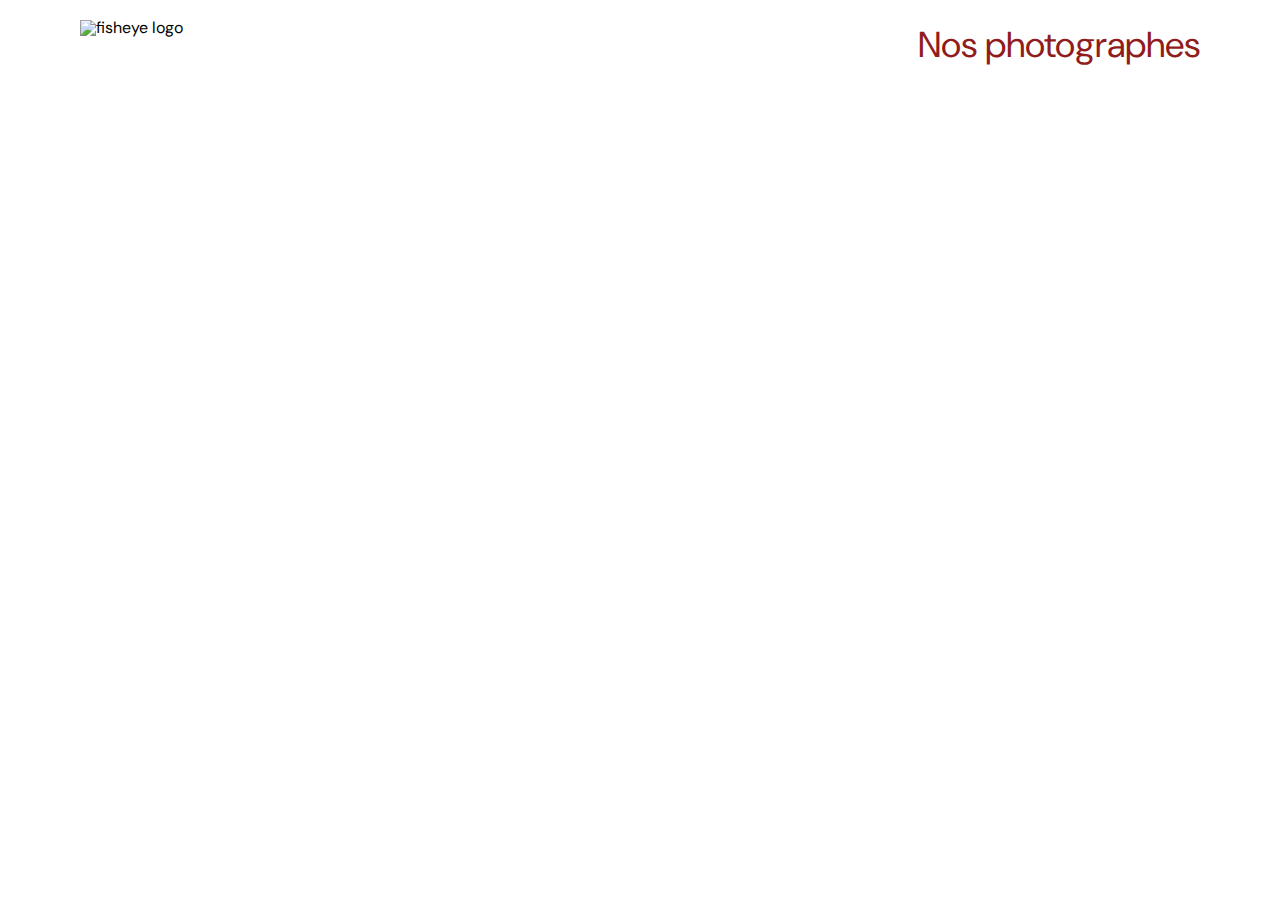
==== index.html @ c781a986 "send infos to photographers page" ====
<!DOCTYPE html>
<html lang="fr">
  <head>
    <link href="css/reset.css" rel="stylesheet" type="text/css" />
    <link href="css/style.css" rel="stylesheet" type="text/css" />
    <meta charset="utf-8" />
    <link rel="icon" type="image/png" href="assets/favicon.png" />
    <link
      href="https://fonts.googleapis.com/css?family=DM+Sans&display=swap"
      rel="stylesheet"
    />
    <title>Fisheye</title>
  </head>
  <body>
    <header>
      <img src="assets/images/logo.png" class="logo" alt="fisheye logo" />
      <h1>Nos photographes</h1>
    </header>
    <main id="main">
      <div class="photographer_section"></div>
    </main>
    <script src="scripts/templates/photographer.js"></script>
    <script src="scripts/utils/getPhotographers.js"></script>
    <script src="scripts/pages/index.js"></script>
  </body>
</html>
---- css/style.css ----
@import url("photographer.css");

:root {
  --text-shadow: 2px 2px 1px #cacaca;
  --img-shadow: 0px 10px 10px #a7a6a6;
  --transition-shadow: all 0.15s linear;
  --secondary-color: #d3573c;
  --primary-color: #901c1c;
  --tertiary-color: #757575;
}

body {
  font-family: "DM Sans", sans-serif;
  margin: 0;
}

header {
  display: flex;
  flex-direction: row;
  justify-content: space-between;
  align-items: center;
  height: 90px;
}

h1 {
  color: var(--primary-color);
  margin-right: 80px;
  font-size: 36px;
}

.logo {
  height: 50px;
  margin-left: 80px;
}

.photographer_section {
  display: grid;
  grid-template-columns: 1fr 1fr 1fr;
  gap: 70px;
  margin-top: 100px;
}

.photographer_section article {
  justify-self: center;
  display: flex;
  justify-content: center;
  align-items: center;
  flex-direction: column;
}

.photographer_section article:hover {
  cursor: pointer;
}

.photographer_section article h2 {
  color: var(--secondary-color);
  font-size: 36px;
  font-weight: 400;
  transition: var(--transition-shadow);
  margin: 0.83rem 0 0;
}

.photographer_section article:hover h2 {
  text-shadow: var(--text-shadow);
}

.photographer_section article .portraitContainer {
  height: 200px;
  width: 200px;
}

.photographer_section article .portraitContainer img {
  width: 100%;
  height: 100%;
  object-fit: cover;
  border-radius: 50%;
  overflow-clip-margin: unset;
  transition: var(--transition-shadow);
}

.photographer_section article:hover .portraitContainer img {
  box-shadow: var(--img-shadow);
}

.photographer_section article .infos {
  display: flex;
  flex-direction: column;
  align-items: center;
  justify-content: space-between;
  margin-top: 5px;
  width: 100%;
  height: 45px;
}

.photographer_section article .infos p {
  display: block;
  margin: 0;
}

.photographer_section article .infos .location {
  color: var(--primary-color);
  font-weight: 400;
  font-size: 13px;
}

.photographer_section article .infos .tagline {
  font-weight: 400;
  font-size: 10px;
}

.photographer_section article .infos .price {
  font-weight: 400;
  font-size: 9px;
  color: var(--tertiary-color);
}
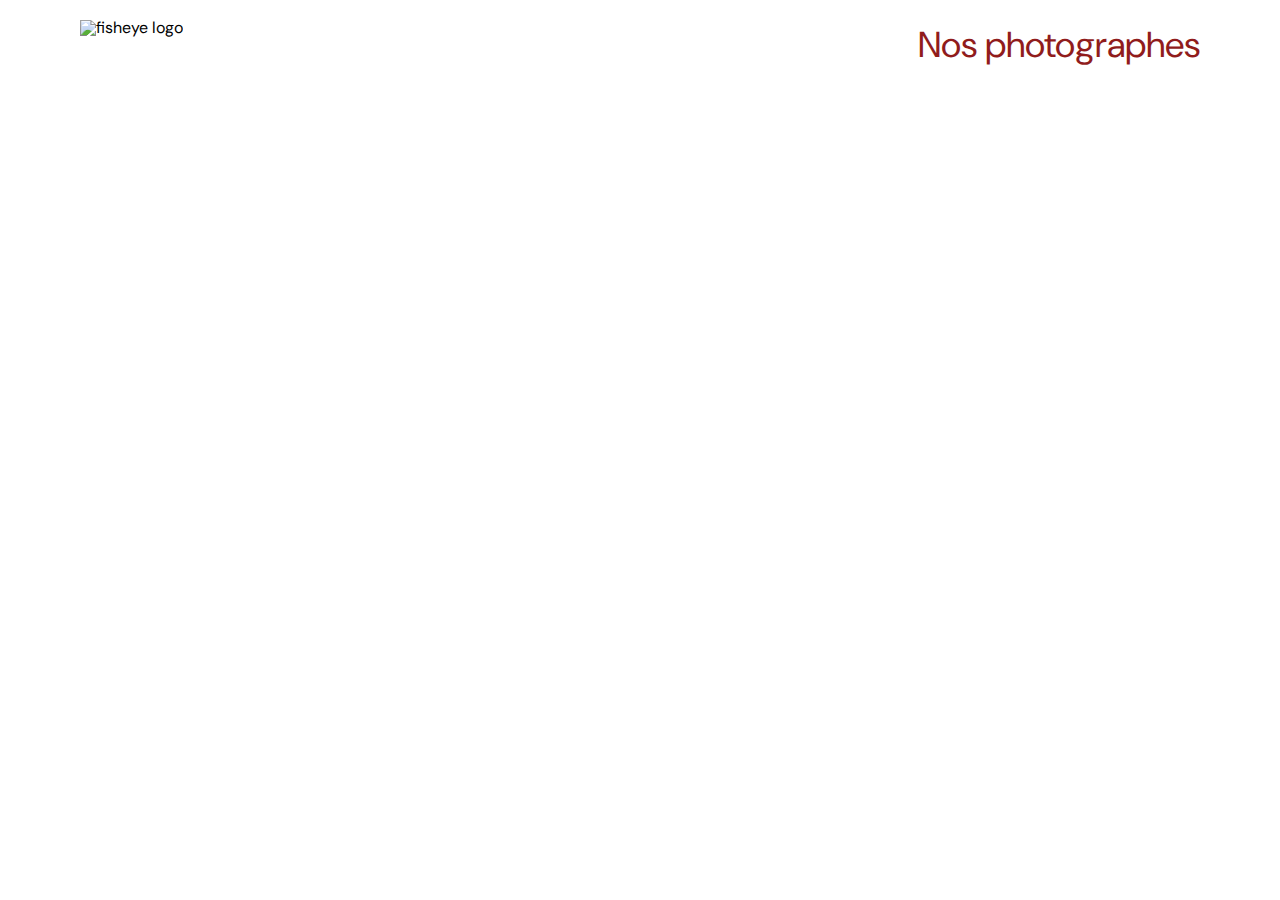
==== commit efaeaf0a: "media template" ====
--- a/index.html
+++ b/index.html
@@ -19,8 +19,6 @@
     <main id="main">
       <div class="photographer_section"></div>
     </main>
-    <script src="scripts/templates/photographer.js"></script>
-    <script src="scripts/utils/getPhotographers.js"></script>
-    <script src="scripts/pages/index.js"></script>
+    <script src="scripts/pages/index.js" type="module"></script>
   </body>
 </html>
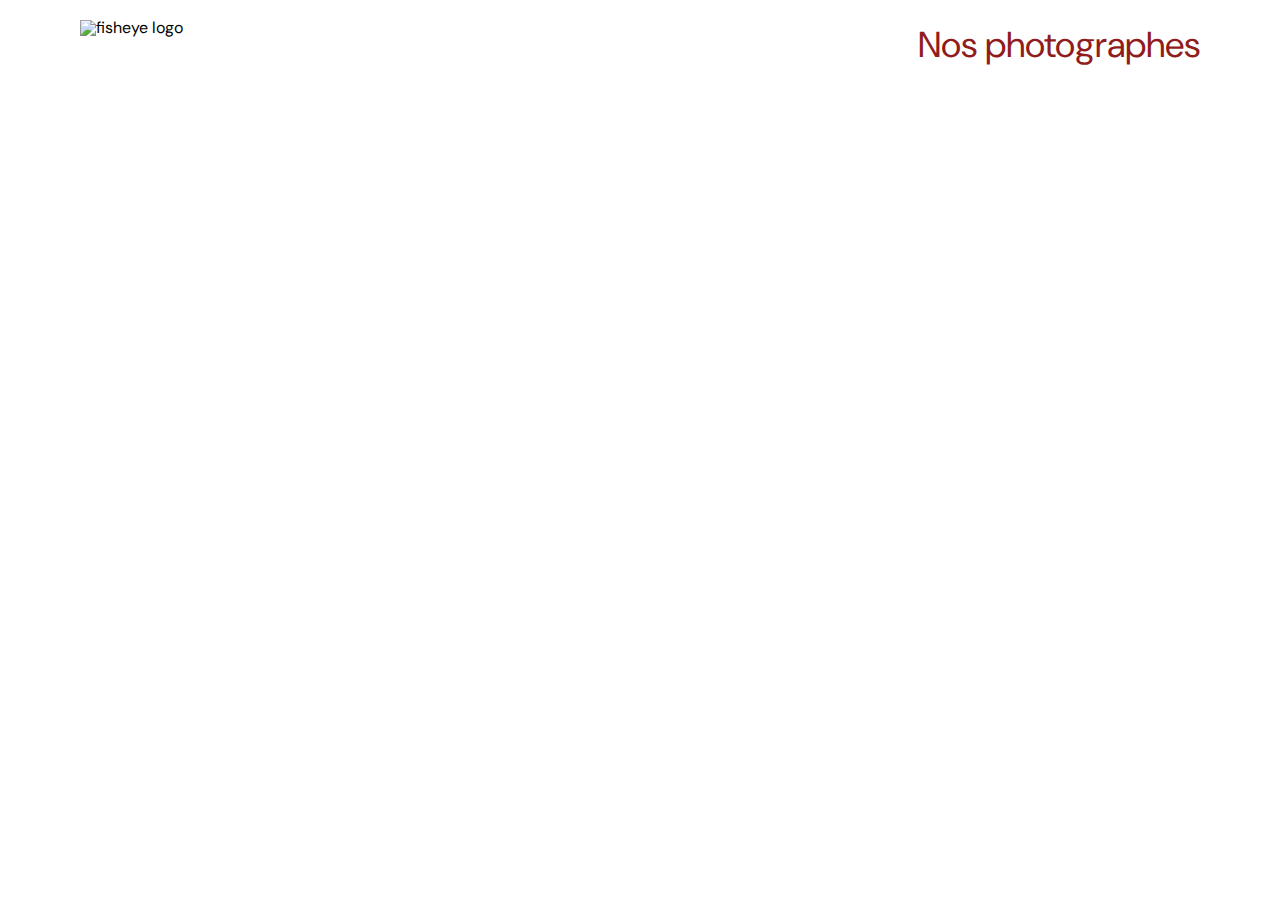
==== commit 395d9811: "adding accessibility attributes" ====
--- a/index.html
+++ b/index.html
@@ -1,15 +1,16 @@
 <!DOCTYPE html>
 <html lang="fr">
   <head>
-    <link href="css/reset.css" rel="stylesheet" type="text/css" />
-    <link href="css/style.css" rel="stylesheet" type="text/css" />
     <meta charset="utf-8" />
+    <meta name="description" content="List of photographers" />
+    <title>Fisheye</title>
     <link rel="icon" type="image/png" href="assets/favicon.png" />
     <link
       href="https://fonts.googleapis.com/css?family=DM+Sans&display=swap"
       rel="stylesheet"
     />
-    <title>Fisheye</title>
+    <link href="css/reset.css" rel="stylesheet" type="text/css" />
+    <link href="css/style.css" rel="stylesheet" type="text/css" />
   </head>
   <body>
     <header>
--- a/css/style.css
+++ b/css/style.css
@@ -3,10 +3,12 @@
 :root {
   --text-shadow: 2px 2px 1px #cacaca;
   --img-shadow: 0px 10px 10px #a7a6a6;
+  --media-shadow: 4px 4px 4px #d4d4d4;
   --transition-shadow: all 0.15s linear;
   --secondary-color: #d3573c;
   --primary-color: #901c1c;
   --tertiary-color: #757575;
+  --arrow-size: 8px;
 }
 
 body {
@@ -35,7 +37,7 @@
 
 .photographer_section {
   display: grid;
-  grid-template-columns: 1fr 1fr 1fr;
+  grid-template-columns: repeat(auto-fill, minmax(500px, 1fr));
   gap: 70px;
   margin-top: 100px;
 }
@@ -113,3 +115,21 @@
   font-size: 9px;
   color: var(--tertiary-color);
 }
+
+.notFound,
+.notFoundMsg {
+  width: 100%;
+  display: flex;
+  flex-direction: column;
+  align-items: center;
+}
+
+.notFound {
+  font-size: 15rem;
+  color: var(--primary-color);
+  text-shadow: var(--text-shadow);
+}
+
+.notFoundMsg {
+  font-size: 2rem;
+}
